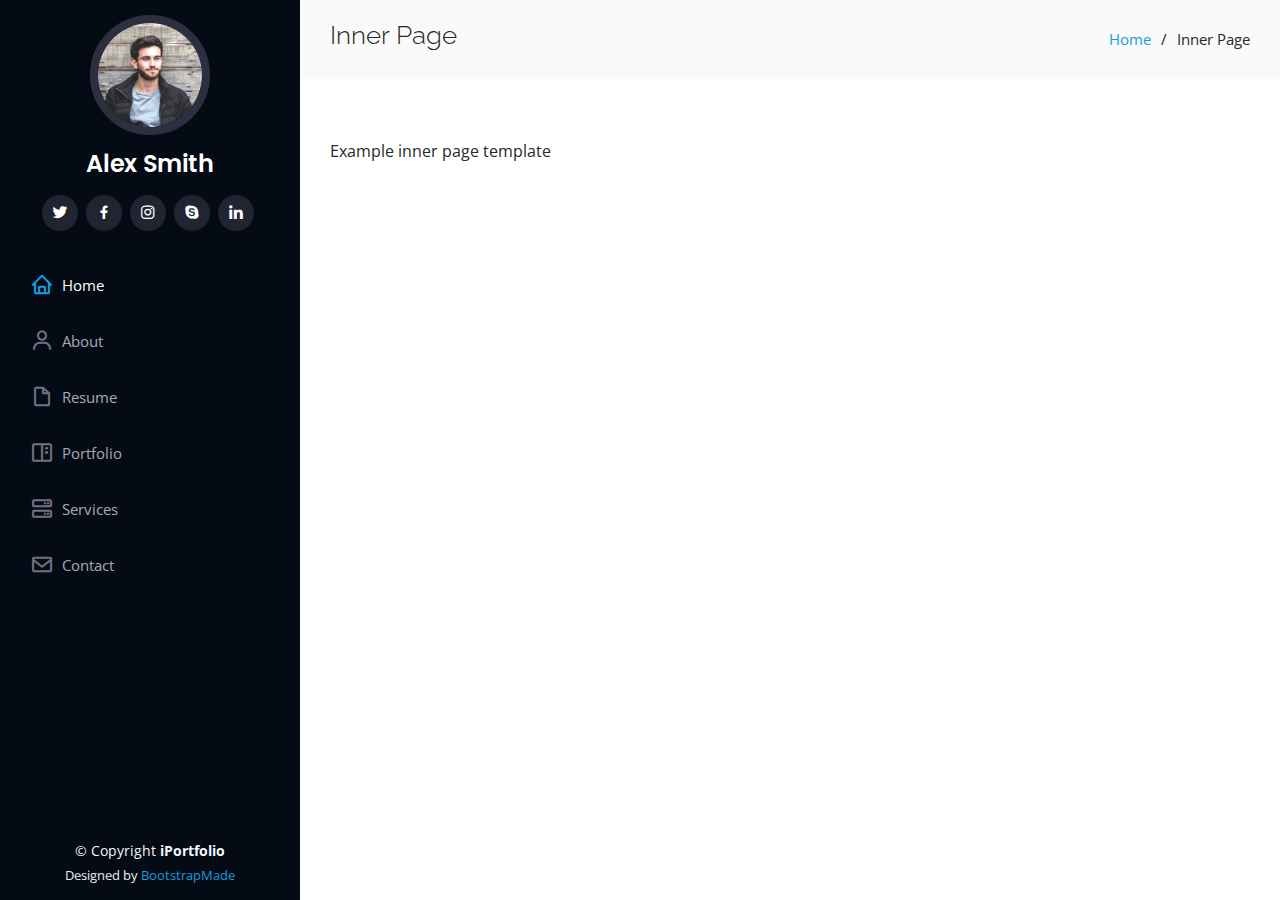
==== inner-page.html @ bb25eb6f "first commit" ====
<!DOCTYPE html>
<html lang="en">

<head>
  <meta charset="utf-8">
  <meta content="width=device-width, initial-scale=1.0" name="viewport">

  <title>Inner Page - iPortfolio Bootstrap Template</title>
  <meta content="" name="description">
  <meta content="" name="keywords">

  <!-- Favicons -->
  <link href="assets/img/favicon.png" rel="icon">
  <link href="assets/img/apple-touch-icon.png" rel="apple-touch-icon">

  <!-- Google Fonts -->
  <link href="https://fonts.googleapis.com/css?family=Open+Sans:300,300i,400,400i,600,600i,700,700i|Raleway:300,300i,400,400i,500,500i,600,600i,700,700i|Poppins:300,300i,400,400i,500,500i,600,600i,700,700i" rel="stylesheet">

  <!-- Vendor CSS Files -->
  <link href="assets/vendor/aos/aos.css" rel="stylesheet">
  <link href="assets/vendor/bootstrap/css/bootstrap.min.css" rel="stylesheet">
  <link href="assets/vendor/bootstrap-icons/bootstrap-icons.css" rel="stylesheet">
  <link href="assets/vendor/boxicons/css/boxicons.min.css" rel="stylesheet">
  <link href="assets/vendor/glightbox/css/glightbox.min.css" rel="stylesheet">
  <link href="assets/vendor/swiper/swiper-bundle.min.css" rel="stylesheet">

  <!-- Template Main CSS File -->
  <link href="assets/css/style.css" rel="stylesheet">

  <!-- =======================================================
  * Template Name: iPortfolio
  * Updated: May 30 2023 with Bootstrap v5.3.0
  * Template URL: https://bootstrapmade.com/iportfolio-bootstrap-portfolio-websites-template/
  * Author: BootstrapMade.com
  * License: https://bootstrapmade.com/license/
  ======================================================== -->
</head>

<body>

  <!-- ======= Mobile nav toggle button ======= -->
  <i class="bi bi-list mobile-nav-toggle d-xl-none"></i>

  <!-- ======= Header ======= -->
  <header id="header">
    <div class="d-flex flex-column">

      <div class="profile">
        <img src="assets/img/profile-img.jpg" alt="" class="img-fluid rounded-circle">
        <h1 class="text-light"><a href="index.html">Alex Smith</a></h1>
        <div class="social-links mt-3 text-center">
          <a href="#" class="twitter"><i class="bx bxl-twitter"></i></a>
          <a href="#" class="facebook"><i class="bx bxl-facebook"></i></a>
          <a href="#" class="instagram"><i class="bx bxl-instagram"></i></a>
          <a href="#" class="google-plus"><i class="bx bxl-skype"></i></a>
          <a href="#" class="linkedin"><i class="bx bxl-linkedin"></i></a>
        </div>
      </div>

      <nav id="navbar" class="nav-menu navbar">
        <ul>
          <li><a href="#hero" class="nav-link scrollto active"><i class="bx bx-home"></i> <span>Home</span></a></li>
          <li><a href="#about" class="nav-link scrollto"><i class="bx bx-user"></i> <span>About</span></a></li>
          <li><a href="#resume" class="nav-link scrollto"><i class="bx bx-file-blank"></i> <span>Resume</span></a></li>
          <li><a href="#portfolio" class="nav-link scrollto"><i class="bx bx-book-content"></i> <span>Portfolio</span></a></li>
          <li><a href="#services" class="nav-link scrollto"><i class="bx bx-server"></i> <span>Services</span></a></li>
          <li><a href="#contact" class="nav-link scrollto"><i class="bx bx-envelope"></i> <span>Contact</span></a></li>
        </ul>
      </nav><!-- .nav-menu -->
    </div>
  </header><!-- End Header -->

  <main id="main">

    <!-- ======= Breadcrumbs ======= -->
    <section class="breadcrumbs">
      <div class="container">

        <div class="d-flex justify-content-between align-items-center">
          <h2>Inner Page</h2>
          <ol>
            <li><a href="index.html">Home</a></li>
            <li>Inner Page</li>
          </ol>
        </div>

      </div>
    </section><!-- End Breadcrumbs -->

    <section class="inner-page">
      <div class="container">
        <p>
          Example inner page template
        </p>
      </div>
    </section>

  </main><!-- End #main -->

  <!-- ======= Footer ======= -->
  <footer id="footer">
    <div class="container">
      <div class="copyright">
        &copy; Copyright <strong><span>iPortfolio</span></strong>
      </div>
      <div class="credits">
        <!-- All the links in the footer should remain intact. -->
        <!-- You can delete the links only if you purchased the pro version. -->
        <!-- Licensing information: https://bootstrapmade.com/license/ -->
        <!-- Purchase the pro version with working PHP/AJAX contact form: https://bootstrapmade.com/iportfolio-bootstrap-portfolio-websites-template/ -->
        Designed by <a href="https://bootstrapmade.com/">BootstrapMade</a>
      </div>
    </div>
  </footer><!-- End  Footer -->

  <a href="#" class="back-to-top d-flex align-items-center justify-content-center"><i class="bi bi-arrow-up-short"></i></a>

  <!-- Vendor JS Files -->
  <script src="assets/vendor/purecounter/purecounter_vanilla.js"></script>
  <script src="assets/vendor/aos/aos.js"></script>
  <script src="assets/vendor/bootstrap/js/bootstrap.bundle.min.js"></script>
  <script src="assets/vendor/glightbox/js/glightbox.min.js"></script>
  <script src="assets/vendor/isotope-layout/isotope.pkgd.min.js"></script>
  <script src="assets/vendor/swiper/swiper-bundle.min.js"></script>
  <script src="assets/vendor/typed.js/typed.umd.js"></script>
  <script src="assets/vendor/waypoints/noframework.waypoints.js"></script>
  <script src="assets/vendor/php-email-form/validate.js"></script>

  <!-- Template Main JS File -->
  <script src="assets/js/main.js"></script>

</body>

</html>
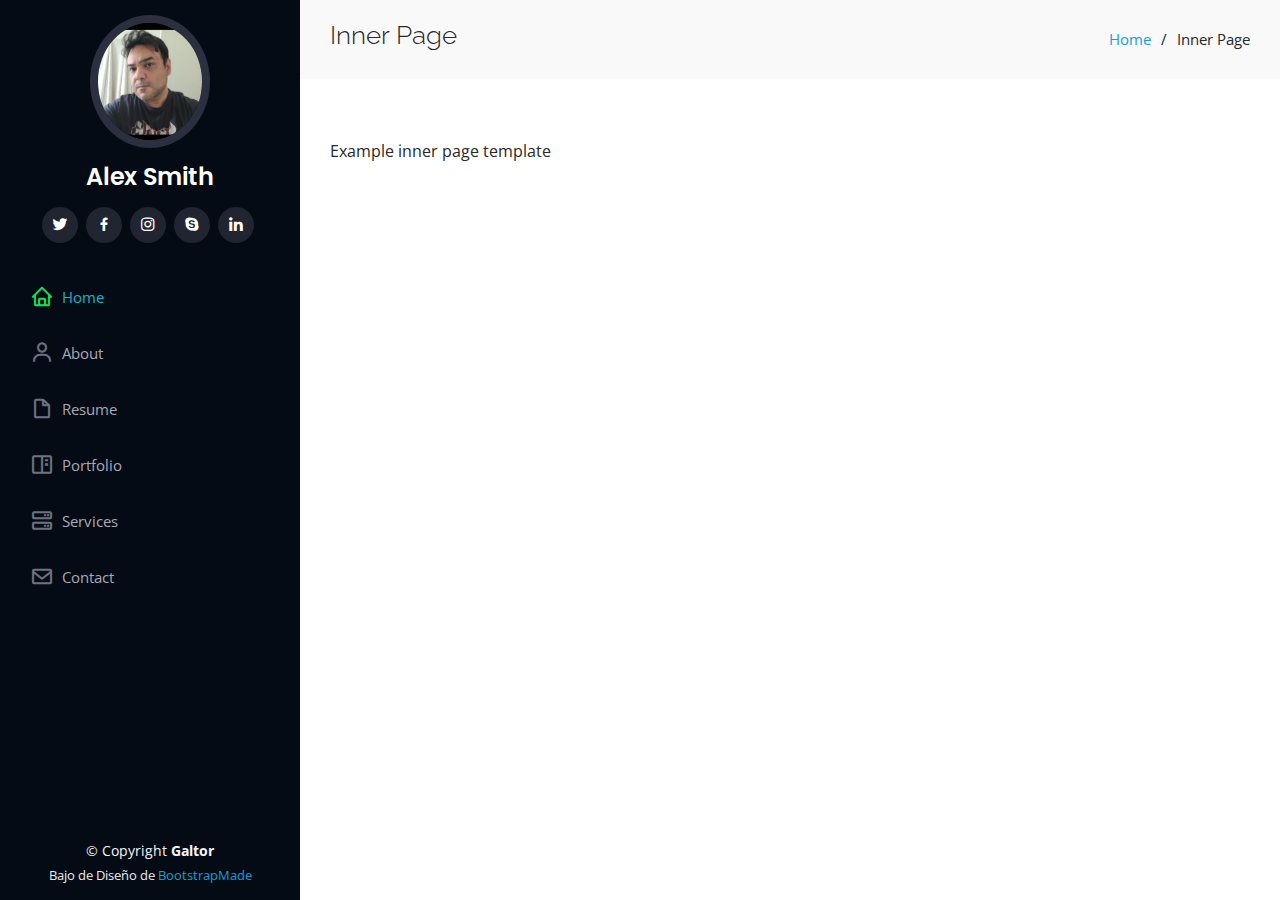
==== commit bd198d9b: "estilos" ====
--- a/inner-page.html
+++ b/inner-page.html
@@ -101,14 +101,14 @@
   <footer id="footer">
     <div class="container">
       <div class="copyright">
-        &copy; Copyright <strong><span>iPortfolio</span></strong>
+        &copy; Copyright <strong><span>Galtor</span></strong>
       </div>
       <div class="credits">
         <!-- All the links in the footer should remain intact. -->
         <!-- You can delete the links only if you purchased the pro version. -->
         <!-- Licensing information: https://bootstrapmade.com/license/ -->
         <!-- Purchase the pro version with working PHP/AJAX contact form: https://bootstrapmade.com/iportfolio-bootstrap-portfolio-websites-template/ -->
-        Designed by <a href="https://bootstrapmade.com/">BootstrapMade</a>
+        Bajo de Diseño de  <a href="https://bootstrapmade.com/">BootstrapMade</a>
       </div>
     </div>
   </footer><!-- End  Footer -->
--- a/assets/css/style.css
+++ b/assets/css/style.css
@@ -20,7 +20,7 @@
 }
 
 a:hover {
-  color: #37b3ed;
+  color: #37edb3;
   text-decoration: none;
 }
 
@@ -195,14 +195,14 @@
 .nav-menu .active:focus,
 .nav-menu li:hover>a {
   text-decoration: none;
-  color: #fff;
+  color: #13b3cc;
 }
 
 .nav-menu a:hover i,
 .nav-menu .active i,
 .nav-menu .active:focus i,
 .nav-menu li:hover>a i {
-  color: #149ddd;
+  color: #14dd5a;
 }
 
 /* Mobile Navigation */
